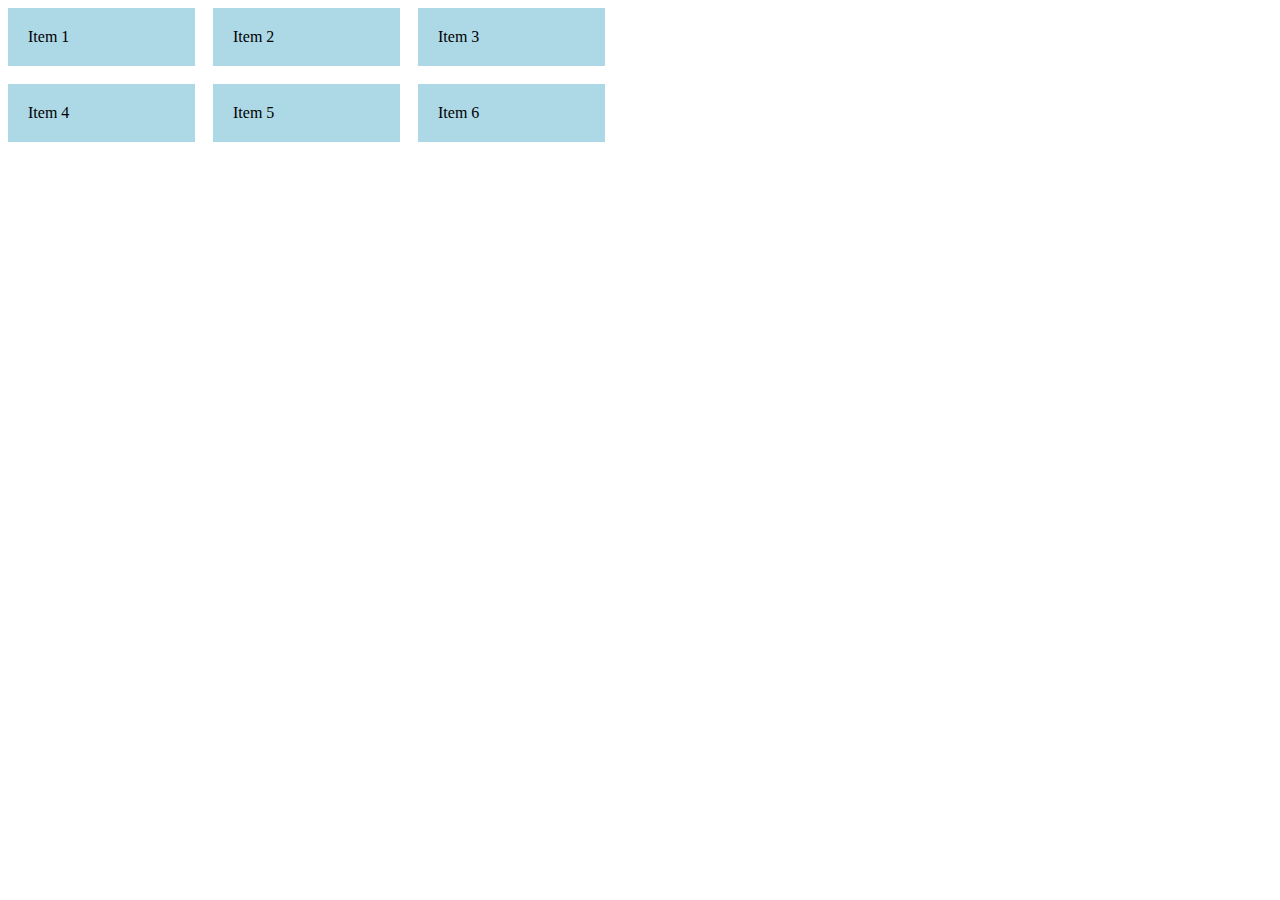
==== test.html @ ba9446f3 "first" ====
<!DOCTYPE html>
<html>

<head>
    <title>CSS Grid Example</title>
    <style>
        .grid-container {
            display: grid;
            grid-template-columns: repeat(var(--column-count, 3), var(--column-width, 187px));
            gap: var(--grid-gap, 18px);
            min-width: var(--min-container-width, 392px);
        }

        .grid-item {
            background-color: lightblue;
            padding: 20px;
        }
    </style>
</head>

<body>
    <div class="grid-container">
        <div class="grid-item">Item 1</div>
        <div class="grid-item">Item 2</div>
        <div class="grid-item">Item 3</div>
        <div class="grid-item">Item 4</div>
        <div class="grid-item">Item 5</div>
        <div class="grid-item">Item 6</div>
    </div>
</body>

</html>
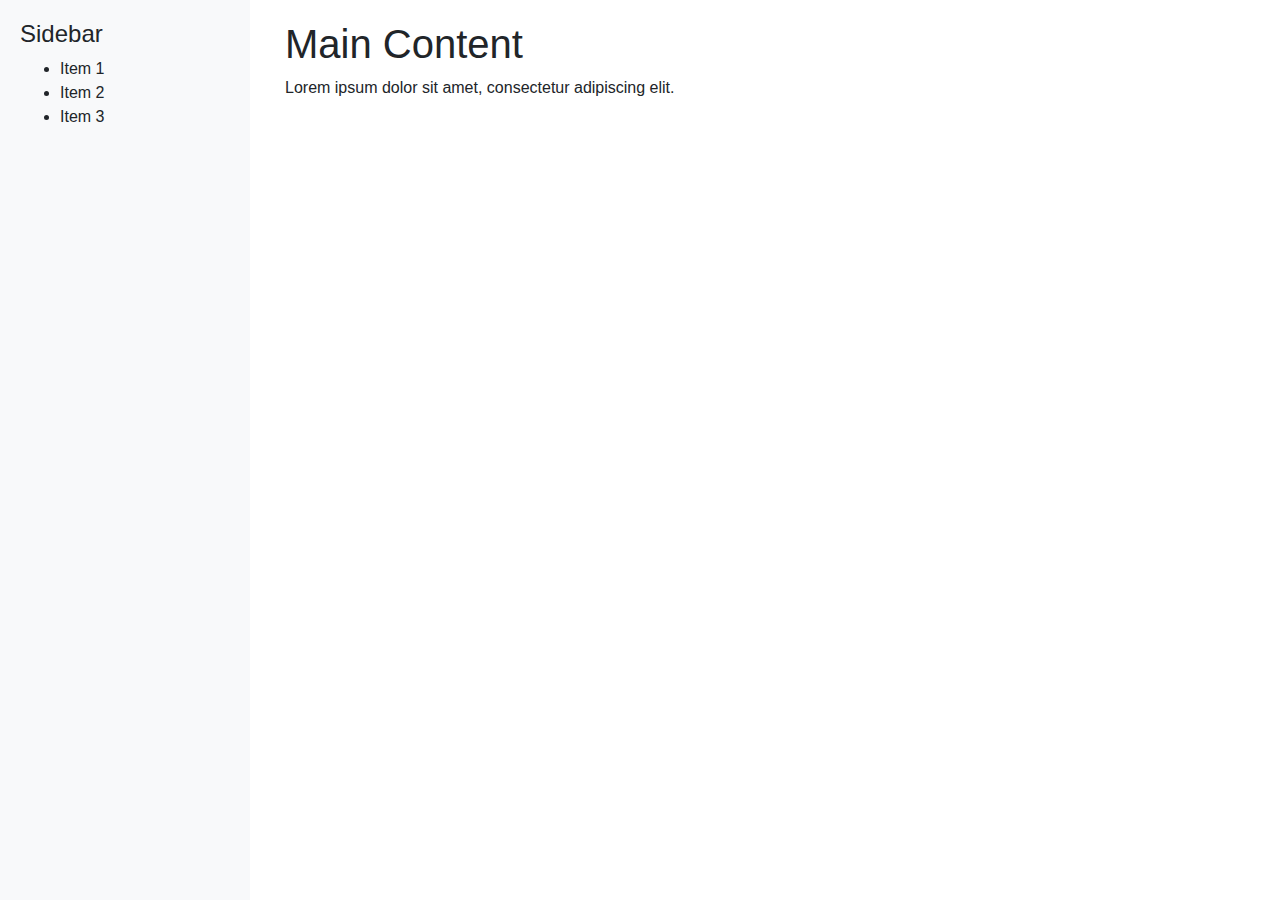
==== commit 0fd82090: "added bootstrap" ====
--- a/test.html
+++ b/test.html
@@ -2,31 +2,89 @@
 <html>
 
 <head>
-    <title>CSS Grid Example</title>
+    <meta name="viewport" content="width=device-width, initial-scale=1">
+    <link rel="stylesheet" href="https://stackpath.bootstrapcdn.com/bootstrap/4.5.2/css/bootstrap.min.css">
     <style>
-        .grid-container {
-            display: grid;
-            grid-template-columns: repeat(var(--column-count, 3), var(--column-width, 187px));
-            gap: var(--grid-gap, 18px);
-            min-width: var(--min-container-width, 392px);
+        /* Custom CSS for sidebar */
+        .sidebar {
+            position: fixed;
+            top: 0;
+            left: 0;
+            width: 250px;
+            height: 100%;
+            background-color: #f8f9fa;
+            padding: 20px;
         }
 
-        .grid-item {
-            background-color: lightblue;
+        .main-content {
+            margin-left: 250px;
             padding: 20px;
+        }
+
+        /* Custom CSS for mobile menu icon */
+        @media (max-width: 500px) {
+            .sidebar {
+                display: none;
+            }
+
+            .menu-icon {
+                display: block;
+                position: fixed;
+                top: 10px;
+                left: 10px;
+                z-index: 9999;
+            }
+
+            .main-content {
+                margin-left: 0;
+            }
         }
     </style>
 </head>
 
 <body>
-    <div class="grid-container">
-        <div class="grid-item">Item 1</div>
-        <div class="grid-item">Item 2</div>
-        <div class="grid-item">Item 3</div>
-        <div class="grid-item">Item 4</div>
-        <div class="grid-item">Item 5</div>
-        <div class="grid-item">Item 6</div>
+    <div class="container-fluid">
+        <div class="row">
+            <div class="col-12">
+                <div class="sidebar">
+                    <h4>Sidebar</h4>
+                    <ul>
+                        <li>Item 1</li>
+                        <li>Item 2</li>
+                        <li>Item 3</li>
+                    </ul>
+                </div>
+                <div class="main-content">
+                    <h1>Main Content</h1>
+                    <p>Lorem ipsum dolor sit amet, consectetur adipiscing elit.</p>
+                </div>
+                <button class="menu-icon" onclick="toggleSidebar()">Menu</button>
+            </div>
+        </div>
     </div>
+
+    <script>
+        function toggleSidebar() {
+            var sidebar = document.querySelector('.sidebar');
+
+            if (sidebar.style.display === 'none') {
+                sidebar.style.display = 'block';
+            } else {
+                sidebar.style.display = 'none';
+            }
+        }
+
+        window.addEventListener('resize', function () {
+            var sidebar = document.querySelector('.sidebar');
+
+            if (window.innerWidth > 500) {
+                sidebar.style.display = 'block';
+            } else {
+                sidebar.style.display = 'none';
+            }
+        });
+    </script>
+
 </body>
 
 </html>